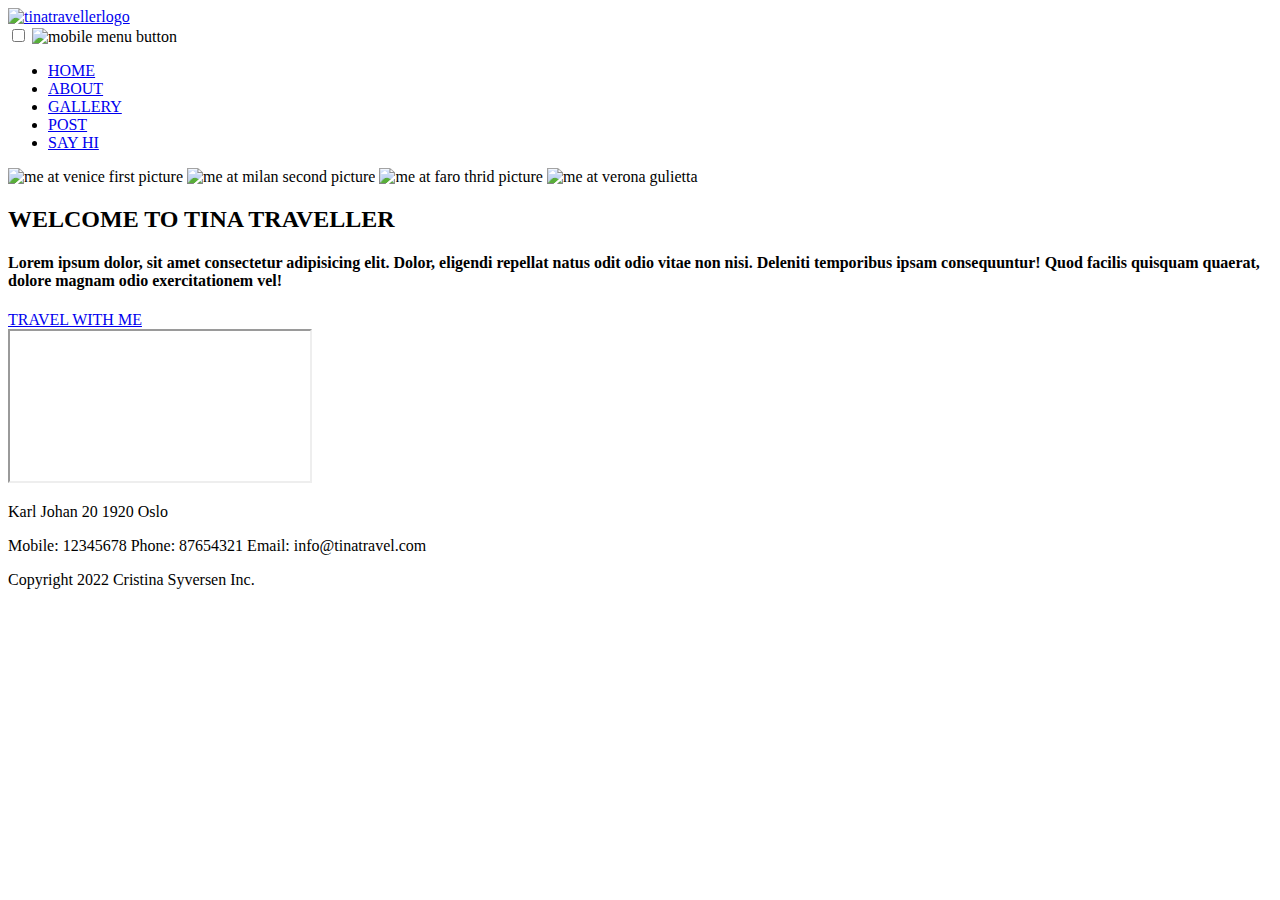
==== index.html @ cdd160ac "some changes" ====
<!DOCTYPE html>
<html lang="en">
  <head>
    <meta charset="UTF-8" />
    <meta http-equiv="X-UA-Compatible" content="IE=edge" />
    <meta name="viewport" content="width=device-width, initial-scale=1.0" />
    <meta name="description" content="travelblog - tinatravel" />
    <link rel="preconnect" href="https://fonts.googleapis.com" />
    <link rel="preconnect" href="https://fonts.gstatic.com" crossorigin />
    <link
      href="https://fonts.googleapis.com/css2?family=Great+Vibes&family=Merienda+One&family=Roboto+Mono&family=Roboto+Serif:opsz@8..144&display=swap"
      rel="stylesheet"
      href="https://cdnjs.cloudflare.com/ajax/libs/font-awesome/4.7.0/css/font-awesome.min.css"
    />
    <link rel="stylesheet" href="css/style.css" />
    <title>Tina Traveller</title>
  </head>
  <body>
    <header>
      <div>
        <a href="index.html"
          ><img src="images/logo.png" alt="tinatravellerlogo" class="logo"
        /></a>
        <nav>
          <input type="checkbox" id="menu" class="btn-mobile-menu" />
          <label for="menu">
            <img
              src="https://www.nicepng.com/png/full/41-415236_menu-menubuttom-hamburger-menu-icon-white.png"
              alt="mobile menu button"
            />
          </label>

          <ul>
            <li><a href="index.html" class="active">HOME</a></li>
            <li><a href="about.html">ABOUT</a></li>
            <li><a href="gallery.html">GALLERY</a></li>
            <li><a href="post.html">POST</a></li>
            <li><a href="contact.html">SAY HI</a></li>
          </ul>
        </nav>
      </div>
    </header>
    <main>
      <section class="main-cover">
        <div class="cover-pictures">
          <img src="images/veniceme2.png" alt="me at venice first picture" />
          <img src="images/milanome.png" alt="me at milan second picture" />
          <img src="images/farostairs.png" alt="me at faro thrid picture" />
          <img src="images/guliettame.png" alt="me at verona gulietta" />
        </div>
        <h2>WELCOME TO TINA TRAVELLER</h2>
        <h4>
          Lorem ipsum dolor, sit amet consectetur adipisicing elit. Dolor,
          eligendi repellat natus odit odio vitae non nisi. Deleniti temporibus
          ipsam consequuntur! Quod facilis quisquam quaerat, dolore magnam odio
          exercitationem vel!
        </h4>
        <a href="/about.html" class="btn">TRAVEL WITH ME</a>
      </section>

      <section class="carrosel"></section>

      <section class="map">
        <iframe
          src="https://www.google.com/maps/embed?pb=!1m18!1m12!1m3!1d2000.1472049105716!2d10.739079916210471!3d59.913104271120204!2m3!1f0!2f0!3f0!3m2!1i1024!2i768!4f13.1!3m3!1m2!1s0x46416e7d5226496b%3A0x308a314c2d286af9!2sKarl%20Johans%20gate%2C%20Oslo!5e0!3m2!1sno!2sno!4v1643089891161!5m2!1sno!2sno"
          style="border: 5"
          allowfullscreen="0"
          loading="lazy"
        ></iframe>
      </section>
    </main>
    <div class="additional-info">
      <p class="address">Karl Johan 20 1920 Oslo</p>
      <p class="contact">
        Mobile: 12345678 Phone: 87654321 Email: info@tinatravel.com
      </p>
      <p class="social-media">
        <a href="#" class="fa fa-facebook"></a>
        <a href="#" class="fa fa-vsco"></a>
        <a href="#" class="fa fa-instagram"></a>
        <a href="#" class="fa fa-twitter"></a>
      </p>
    </div>
    <footer>
      <span>Copyright 2022 Cristina Syversen Inc.</span>
    </footer>
  </body>
</html>
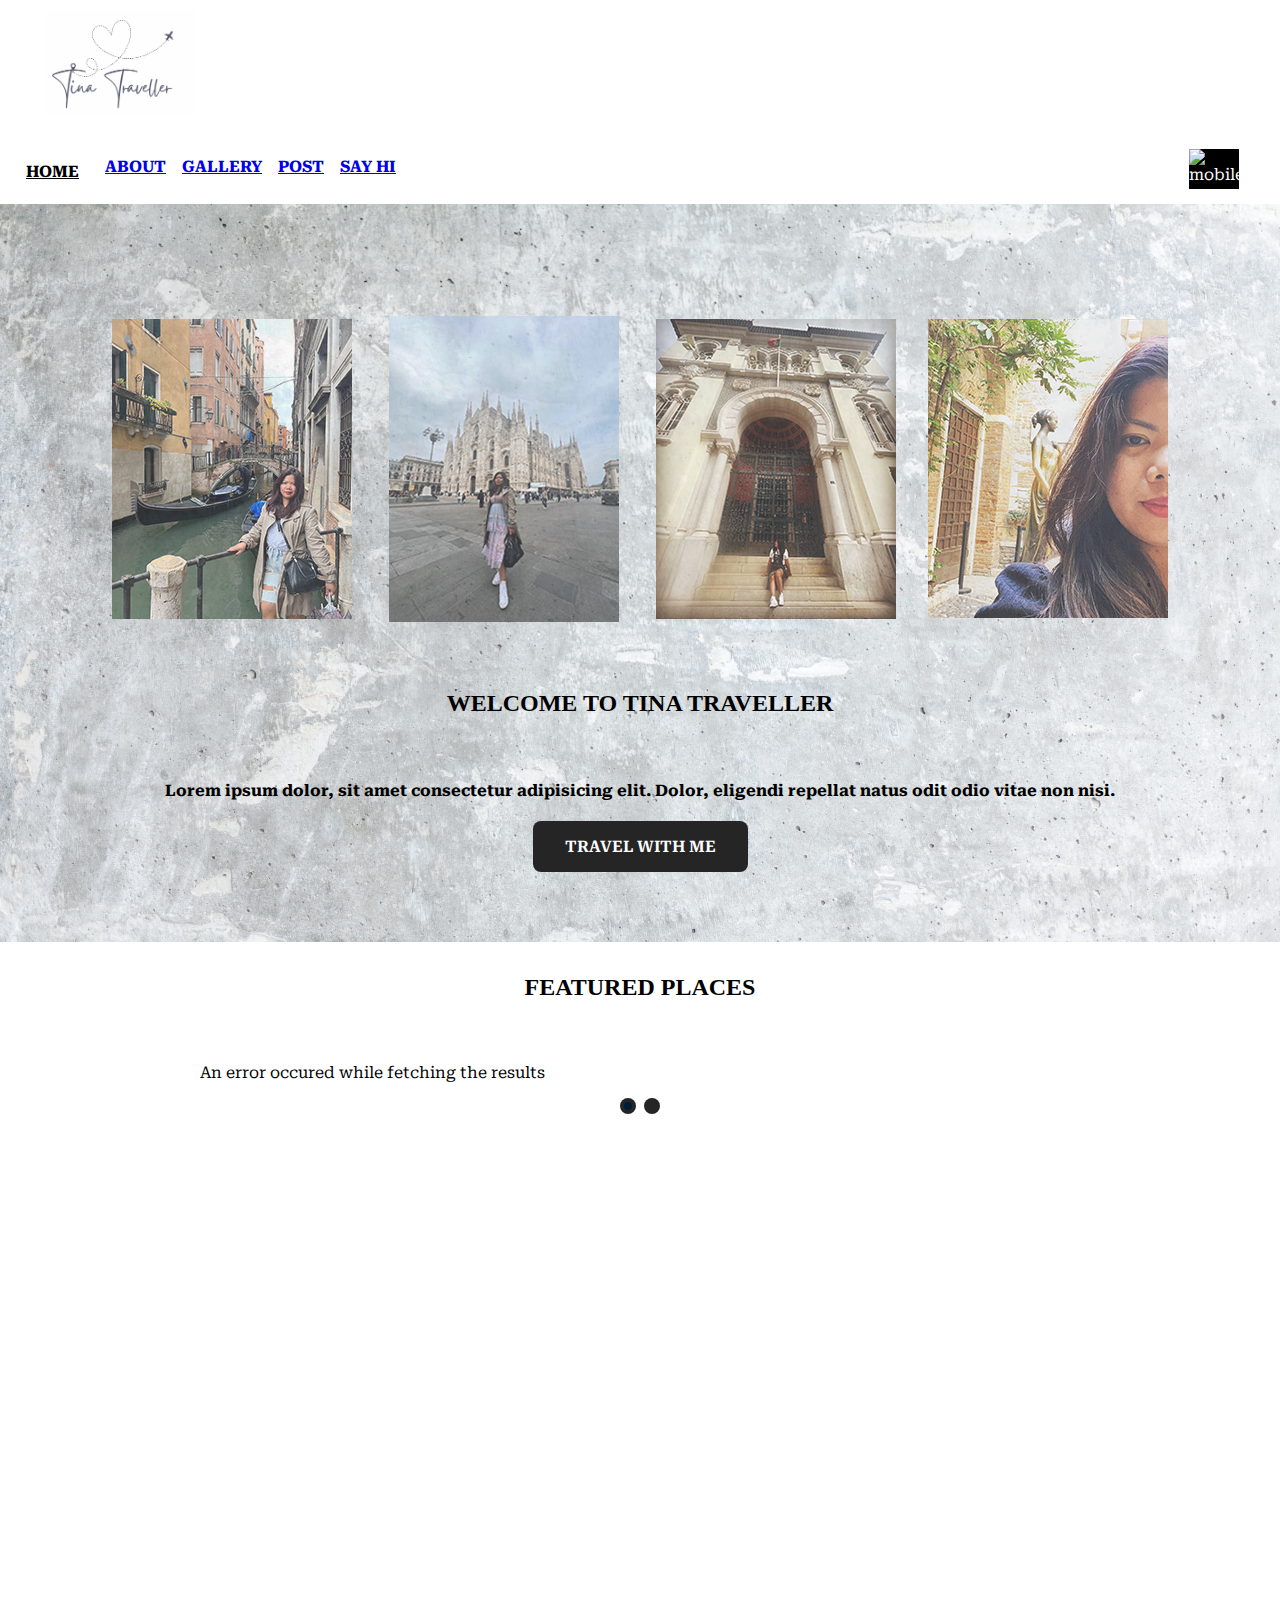
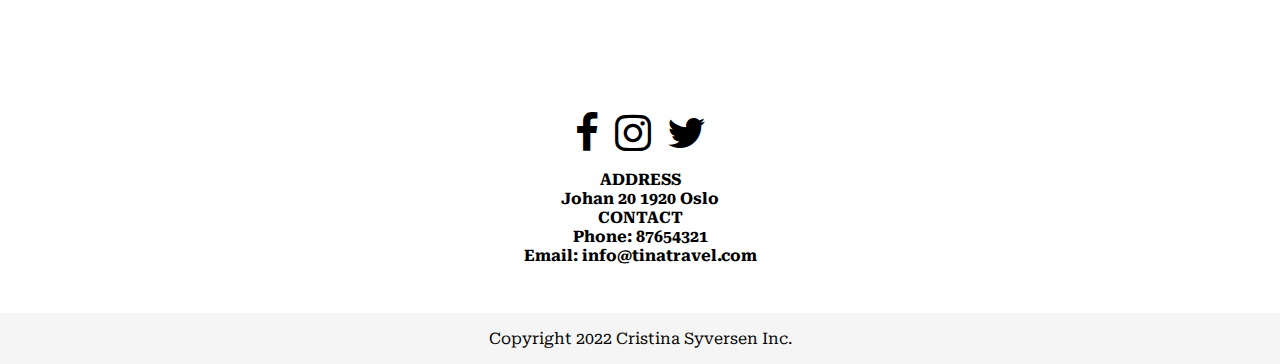
==== commit 367a6b40: "change phone" ====
--- a/index.html
+++ b/index.html
@@ -1,88 +1,126 @@
 <!DOCTYPE html>
 <html lang="en">
-  <head>
-    <meta charset="UTF-8" />
-    <meta http-equiv="X-UA-Compatible" content="IE=edge" />
-    <meta name="viewport" content="width=device-width, initial-scale=1.0" />
-    <meta name="description" content="travelblog - tinatravel" />
-    <link rel="preconnect" href="https://fonts.googleapis.com" />
-    <link rel="preconnect" href="https://fonts.gstatic.com" crossorigin />
-    <link
-      href="https://fonts.googleapis.com/css2?family=Great+Vibes&family=Merienda+One&family=Roboto+Mono&family=Roboto+Serif:opsz@8..144&display=swap"
-      rel="stylesheet"
-      href="https://cdnjs.cloudflare.com/ajax/libs/font-awesome/4.7.0/css/font-awesome.min.css"
-    />
-    <link rel="stylesheet" href="css/style.css" />
-    <title>Tina Traveller</title>
-  </head>
-  <body>
-    <header>
-      <div>
-        <a href="index.html"
-          ><img src="images/logo.png" alt="tinatravellerlogo" class="logo"
-        /></a>
-        <nav>
-          <input type="checkbox" id="menu" class="btn-mobile-menu" />
-          <label for="menu">
-            <img
-              src="https://www.nicepng.com/png/full/41-415236_menu-menubuttom-hamburger-menu-icon-white.png"
-              alt="mobile menu button"
-            />
-          </label>
+    <head>
+        <meta charset="UTF-8" />
+        <meta http-equiv="X-UA-Compatible" content="IE=edge" />
+        <meta name="viewport" content="width=device-width, initial-scale=1.0" />
+        <meta name="description" content="travelblog - tinatravel" />
+        <link rel="preconnect" href="https://fonts.googleapis.com" />
+        <link rel="preconnect" href="https://fonts.gstatic.com" crossorigin />
+        <link
+            href="https://fonts.googleapis.com/css2?family=Great+Vibes&family=Merienda+One&family=Roboto+Mono&family=Roboto+Serif:opsz@8..144&display=swap"
+            rel="stylesheet"
+        />
+        <link
+            rel="stylesheet"
+            href="https://cdnjs.cloudflare.com/ajax/libs/font-awesome/4.7.0/css/font-awesome.min.css"
+        />
+        <link rel="stylesheet" href="css/style.css" />
+        <title>Tina Traveller| Homepage Featured Article</title>
+    </head>
+    <body>
+        <header>
+            <div>
+                <a href="index.html"
+                    ><img
+                        src="images/logo.png"
+                        alt="tinatravellerlogo"
+                        class="logo"
+                /></a>
+                <nav>
+                    <input type="checkbox" id="menu" class="btn-mobile-menu" />
+                    <label for="menu">
+                        <img
+                            src="https://www.nicepng.com/png/full/41-415236_menu-menubuttom-hamburger-menu-icon-white.png"
+                            alt="mobile menu button"
+                        />
+                    </label>
 
-          <ul>
-            <li><a href="index.html" class="active">HOME</a></li>
-            <li><a href="about.html">ABOUT</a></li>
-            <li><a href="gallery.html">GALLERY</a></li>
-            <li><a href="post.html">POST</a></li>
-            <li><a href="contact.html">SAY HI</a></li>
-          </ul>
-        </nav>
-      </div>
-    </header>
-    <main>
-      <section class="main-cover">
-        <div class="cover-pictures">
-          <img src="images/veniceme2.png" alt="me at venice first picture" />
-          <img src="images/milanome.png" alt="me at milan second picture" />
-          <img src="images/farostairs.png" alt="me at faro thrid picture" />
-          <img src="images/guliettame.png" alt="me at verona gulietta" />
+                    <ul>
+                        <li><a href="index.html" class="active">HOME</a></li>
+                        <li><a href="about.html">ABOUT</a></li>
+                        <li><a href="gallery.html">GALLERY</a></li>
+                        <li><a href="post.html">POST</a></li>
+                        <li><a href="contact.html">SAY HI</a></li>
+                    </ul>
+                </nav>
+            </div>
+        </header>
+        <main>
+            <section class="main-cover">
+                <div class="cover-pictures">
+                    <div class="cover-picture">
+                        <img
+                            src="images/veniceme2.png"
+                            alt="me at venice first picture"
+                        />
+                    </div>
+                    <div class="cover-picture">
+                        <img
+                            src="images/milanome.png"
+                            alt="me at milan second picture"
+                        />
+                    </div>
+                    <div class="cover-picture">
+                        <img
+                            src="images/farostairs.png"
+                            alt="me at faro thrid picture"
+                        />
+                    </div>
+                    <div class="cover-picture">
+                        <img
+                            src="images/guliettame.png"
+                            alt="me at verona gulietta"
+                        />
+                    </div>
+                </div>
+                <h2>WELCOME TO TINA TRAVELLER</h2>
+                <h4>
+                    Lorem ipsum dolor, sit amet consectetur adipisicing elit.
+                    Dolor, eligendi repellat natus odit odio vitae non nisi.
+                </h4>
+                <a href="/about.html" class="btn">TRAVEL WITH ME</a>
+            </section>
+            <h2>FEATURED PLACES</h2>
+            <section class="carroussel-section">
+                <div class="carroussel">
+                    <div class="carroussel-inner"></div>
+                </div>
+                <div class="map">
+                    <button class="active first"></button>
+                    <button class="second"></button>
+                </div>
+            </section>
+
+            <section class="map">
+                <iframe
+                    src="https://www.google.com/maps/embed?pb=!1m18!1m12!1m3!1d2000.1472049105716!2d10.739079916210471!3d59.913104271120204!2m3!1f0!2f0!3f0!3m2!1i1024!2i768!4f13.1!3m3!1m2!1s0x46416e7d5226496b%3A0x308a314c2d286af9!2sKarl%20Johans%20gate%2C%20Oslo!5e0!3m2!1sno!2sno!4v1643089891161!5m2!1sno!2sno"
+                    style="border: 5"
+                    allowfullscreen="0"
+                    loading="lazy"
+                ></iframe>
+            </section>
+        </main>
+        <div class="additional-info">
+            <p class="social-media">
+                <a href="#" class="fa fa-facebook"></a>
+                <a href="#" class="fa fa-instagram"></a>
+                <a href="#" class="fa fa-twitter"></a>
+            </p>
+            <ul class="address">
+                ADDRESS
+                <li>Johan 20 1920 Oslo</li>
+            </ul>
+            <ul class="contact">
+                CONTACT
+                <li>Phone: 87654321</li>
+                <li>Email: info@tinatravel.com</li>
+            </ul>
         </div>
-        <h2>WELCOME TO TINA TRAVELLER</h2>
-        <h4>
-          Lorem ipsum dolor, sit amet consectetur adipisicing elit. Dolor,
-          eligendi repellat natus odit odio vitae non nisi. Deleniti temporibus
-          ipsam consequuntur! Quod facilis quisquam quaerat, dolore magnam odio
-          exercitationem vel!
-        </h4>
-        <a href="/about.html" class="btn">TRAVEL WITH ME</a>
-      </section>
-
-      <section class="carrosel"></section>
-
-      <section class="map">
-        <iframe
-          src="https://www.google.com/maps/embed?pb=!1m18!1m12!1m3!1d2000.1472049105716!2d10.739079916210471!3d59.913104271120204!2m3!1f0!2f0!3f0!3m2!1i1024!2i768!4f13.1!3m3!1m2!1s0x46416e7d5226496b%3A0x308a314c2d286af9!2sKarl%20Johans%20gate%2C%20Oslo!5e0!3m2!1sno!2sno!4v1643089891161!5m2!1sno!2sno"
-          style="border: 5"
-          allowfullscreen="0"
-          loading="lazy"
-        ></iframe>
-      </section>
-    </main>
-    <div class="additional-info">
-      <p class="address">Karl Johan 20 1920 Oslo</p>
-      <p class="contact">
-        Mobile: 12345678 Phone: 87654321 Email: info@tinatravel.com
-      </p>
-      <p class="social-media">
-        <a href="#" class="fa fa-facebook"></a>
-        <a href="#" class="fa fa-vsco"></a>
-        <a href="#" class="fa fa-instagram"></a>
-        <a href="#" class="fa fa-twitter"></a>
-      </p>
-    </div>
-    <footer>
-      <span>Copyright 2022 Cristina Syversen Inc.</span>
-    </footer>
-  </body>
+        <footer>
+            <span>Copyright 2022 Cristina Syversen Inc.</span>
+        </footer>
+    </body>
+    <script src="js/component/errormessage.js"></script>
+    <script src="js/carroussel.js"></script>
 </html>
--- a/css/style.css
+++ b/css/style.css
@@ -0,0 +1,503 @@
+* {
+  margin: 0;
+}
+
+.logo {
+  max-width: 150px;
+  margin: 10px 0 10px 30px;
+}
+
+h1,
+h2 {
+  font-family: "Merienda One", cursive;
+}
+
+h3,
+h4,
+body {
+  font-family: "Roboto Serif", serif;
+}
+
+/* Hidethe links inside the navigation menu (except for logo/home) */
+header nav .btn-mobile-menu {
+  display: none;
+}
+
+header nav label {
+  display: flex;
+  align-items: center;
+  justify-content: center;
+  position: absolute;
+  height: 51px;
+  width: 51px;
+  top: 0;
+  right: 0;
+  padding: 15px;
+  transition: transform 0.8s ease;
+  margin: 0 10px;
+}
+
+header nav label img {
+  height: 40px;
+  width: 50px;
+  color: white;
+  background-color: black;
+}
+
+header nav .btn-mobile-menu:checked~ul {
+  display: flex;
+  flex-direction: column;
+  width: 100vw;
+  align-items: center;
+}
+
+header nav .btn-mobile-menu:checked~label {
+  transform: rotateZ(180deg);
+}
+
+header nav ul {
+  display: none;
+}
+
+li {
+  text-decoration: none;
+}
+
+ul {
+  font-weight: bold;
+  text-align: center;
+  list-style: none;
+  padding: 0;
+}
+
+header nav ul {
+  flex-direction: row;
+  justify-content: left;
+  list-style: none;
+  font-weight: bold;
+  max-width: 100%;
+}
+
+nav ul li a {
+  display: block;
+  width: 100%;
+  box-sizing: border-box;
+}
+
+nav ul li a.active {
+  color: black;
+  background-color: rgb(218, 218, 218);
+  padding: 5px 10px;
+  border-radius: 5px;
+}
+
+nav ul li a:hover {
+  color: black;
+  background-color: rgb(218, 218, 218);
+  padding: 5px 10px;
+  border-radius: 5px;
+}
+
+/* HOME */
+
+.main-cover {
+  background-image: url(/images/background.jpg);
+  background-size: cover;
+  justify-content: center;
+  max-width: 100%;
+  text-align: center;
+  font-weight: bold;
+  font-style: normal;
+  font-family: "Roboto Serif", serif;
+  padding: 5em;
+}
+
+section.map {
+  display: flex;
+  flex-direction: column;
+}
+
+section.map iframe {
+  height: 500px;
+  filter: hue-rotate(211deg) grayscale(0.8);
+  border: 0;
+}
+
+.iframe {
+  display: flex;
+  align-items: center;
+  max-width: 100%;
+  color: lightgray;
+}
+
+.cover-pictures {
+  display: flex;
+  flex-direction: row;
+  flex-wrap: wrap;
+  gap: 2rem;
+  justify-content: space-evenly;
+  align-items: center;
+  opacity: 75%;
+  margin: 2rem;
+}
+
+h2 {
+  display: flex;
+  align-items: center;
+  justify-content: center;
+  padding: 2rem;
+
+}
+
+h4 {
+  margin: 2rem;
+}
+
+button,
+.btn {
+  padding: 1rem 2rem;
+  background-color: #252525;
+  color: white;
+  transition: 0.2s ease;
+  text-align: center;
+  text-decoration: none;
+  font-weight: 600;
+  line-height: 30px;
+  height: 60px;
+  border: 2rem;
+  border-radius: 0.5rem;
+  margin-top: 3rem;
+}
+
+button:hover,
+.btn:hover {
+  background: white;
+  color: #252525;
+}
+
+.cover-picture {
+  flex: 1 0 calc(50% - 2em);
+}
+
+/* FOOTER */
+
+footer {
+  display: flex;
+  flex-direction: column;
+  background-color: #f5f5f5;
+  align-items: center;
+  padding: 1rem;
+  margin-top: 3rem;
+  color: black;
+}
+
+.additional-info .social-media {
+  display: flex;
+  flex-direction: column;
+  align-items: center;
+  margin-top: 3rem;
+  gap: 0.5rem;
+}
+
+.additional-info .social-media .fa {
+  color: black;
+  font-size: 42px;
+  text-decoration: none;
+}
+
+.address .contact {
+  padding: 2rem;
+}
+
+.d-none {
+  display: none;
+}
+
+.d-block {
+  display: block;
+}
+
+.getintouch {
+  background-image: url(/images/logo.png);
+  backdrop-filter: opacity(0.5);
+  background-size: cover;
+  max-width: 100%;
+  margin: 5rem 0;
+  padding: 0 50px;
+}
+
+
+.message-box form {
+  display: flex;
+  flex-direction: column;
+}
+
+.message-box form small.error {
+  color: red;
+  display: block;
+  margin-bottom: 1rem;
+}
+
+.contact-success {
+  background-color: lightgreen;
+  border: 1px solid green;
+  padding: 1rem;
+}
+
+.contact-success h3,
+.contact-success p {
+  color: green;
+  margin-bottom: 0.5rem;
+}
+
+input,
+select,
+textarea {
+  padding: 0.3rem;
+  margin: 0 0 0.5rem 0;
+  font-family: "Roboto", sans-serif;
+  font-size: 16px;
+  border: 3px solid rgba(0, 0, 0, 0.5);
+  border-radius: 5px;
+  color: black;
+  width: 100%;
+  box-sizing: border-box;
+  background-color: rgba(255, 255, 255, 0.5);
+}
+
+section.about-me {
+  flex-direction: column;
+  align-items: center;
+  margin: 3rem;
+}
+
+.about-me p {
+  text-align: center;
+  padding: 2rem;
+}
+
+.about-me img {
+  align-items: center;
+  max-width: 100%;
+}
+
+.topic-post>.blog-post-in-list:nth-child(even) {
+  background: #eeeeee;
+}
+
+.topic-post>.blog-post-in-list {
+  padding: 50px 0;
+}
+
+.topic-post>.blog-post-in-list>.container {
+  max-width: 100%;
+  padding: 0 50px;
+  display: flex;
+  flex-direction: column;
+  gap: 30px;
+}
+
+.topic-post>.blog-post-in-list>.container>.post-image {
+  flex: 0 0 100%;
+}
+
+.topic-post>.blog-post-in-list img {
+  margin: auto;
+  width: 300px;
+  max-width: 100%;
+  height: 350px;
+  display: block;
+  object-fit: cover;
+}
+
+.topic-post>.blog-post-in-list>.container>.post-content {
+  display: flex;
+  flex-direction: column;
+  gap: 1rem;
+}
+
+.topic-post>.blog-post>img {
+  float: none;
+  width: 18em;
+}
+
+.topic-post>.blog-post>img {
+  float: none;
+  width: 18em;
+}
+
+/* TABLET */
+@media screen and (min-width: 768px) {
+  .topic-post>.blog-post-in-list>.container {
+    max-width: 1200px;
+    flex-direction: row;
+  }
+
+  .topic-post>.blog-post-in-list>.container>.post-image {
+    flex: 0 0 300px;
+  }
+
+  .topic-post>.blog-post-in-list>.container>img {
+    margin: 0;
+  }
+}
+
+/*PC*/
+
+@media screen and (min-width: 1200px) {
+  .cover-picture {
+    flex: 1 0 calc(25% - 2em);
+  }
+
+  ul {
+    align-items: center;
+  }
+
+  header {
+    margin: auto;
+    padding: 0 1rem;
+  }
+
+  header .brand {
+    flex: 1 1 auto;
+  }
+
+  header label {
+    display: none;
+  }
+
+  header nav {
+    flex: 1 0 auto;
+    display: flex;
+    position: relative;
+    align-items: center;
+  }
+
+  header nav ul {
+    display: flex;
+    flex-direction: row;
+    gap: 1rem;
+  }
+
+  header nav ul li a {
+    padding: 0;
+    display: block;
+    height: 75px;
+    line-height: 75px;
+  }
+
+  header nav ul li a.active,
+  header nav ul li a:hover {
+    color: black;
+    background-color: transparent;
+    border-radius: 0;
+    border-bottom: 5px solid white;
+  }
+
+  .additional-info .social-media {
+    flex-direction: row;
+    justify-content: center;
+    gap: 1rem;
+    margin-bottom: 1rem;
+  }
+}
+
+.carroussel-section {
+  align-items: center;
+  display: flex;
+  flex-direction: column;
+  height: 100%;
+  justify-content: center;
+  padding: 30px 0;
+}
+
+.carroussel {
+  display: flex;
+  grid-gap: 1em;
+  overflow: hidden;
+  width: 55em;
+}
+
+.carroussel>.carroussel-inner {
+  display: flex;
+  grid-gap: 1em;
+  transition: all 1s ease-in-out;
+}
+
+.carroussel>.carroussel-inner>.blog-post {
+  position: relative;
+}
+
+.carroussel>.carroussel-inner>.blog-post>a>img {
+  border-top-right-radius: inherit;
+  border-top-left-radius: inherit;
+  display: block;
+  width: calc(55em / 5 - 0.8em);
+  height: 100%;
+  object-fit: cover;
+}
+
+.carroussel>.carroussel-inner>.blog-post>a>.content {
+  background: #ffffff94;
+  border-bottom-left-radius: inherit;
+  border-bottom-right-radius: inherit;
+  padding: 1em;
+  text-align: center;
+  position: absolute;
+  bottom: 0;
+  left: 0;
+  right: 0;
+  backdrop-filter: blur(20px);
+}
+
+.carroussel>.carroussel-inner>.blog-post h2 {
+  font-size: 16px;
+  color: black;
+  margin: 0;
+}
+
+.carroussel>.carroussel-inner>.blog-post>a>.content>h1,
+.carroussel>.carroussel-inner>.blog-post>a>.content>h3 {
+  margin: 0.35em 0;
+}
+
+.carroussel>.carroussel-inner>.blog-post>a>.content>h1 {
+  color: #fff;
+  font-size: 1.25rem;
+  line-height: 1;
+}
+
+.carroussel>.carroussel-inner>.blog-post>a>.content>h3 {
+  color: #ccc;
+  font-size: 0.9rem;
+  font-weight: 300;
+}
+
+.map {
+  margin-top: 1em;
+}
+
+.map>button {
+  all: unset;
+  background: #252525;
+  ;
+  cursor: pointer;
+  margin: 0 0.125em;
+  position: relative;
+  user-select: none;
+  border-radius: 100%;
+  height: 1em;
+  width: 1em;
+}
+
+.map>button.active:after {
+  background: #001d38;
+  content: "";
+  left: 50%;
+  position: absolute;
+  transform: translate(-50%, -50%);
+  top: 50%;
+  border-radius: 100%;
+  height: 0.5em;
+  width: 0.5em;
+}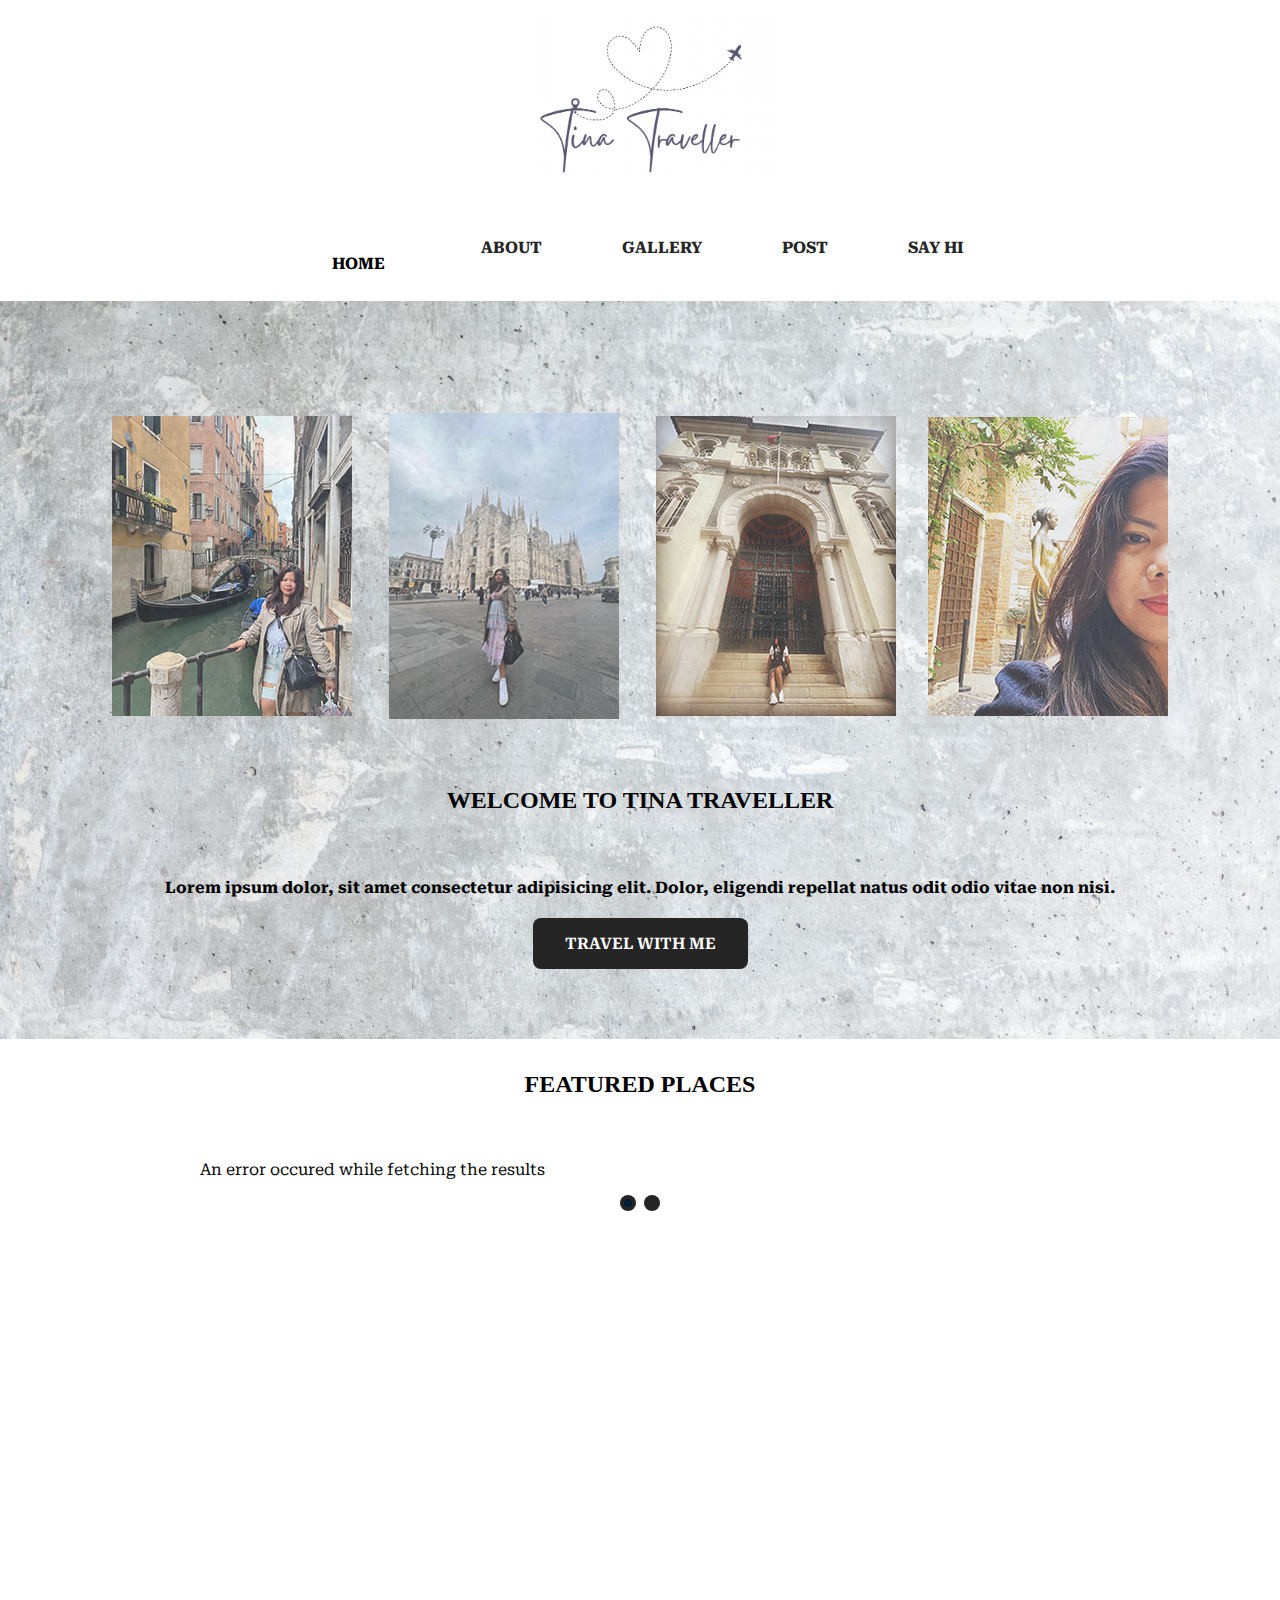
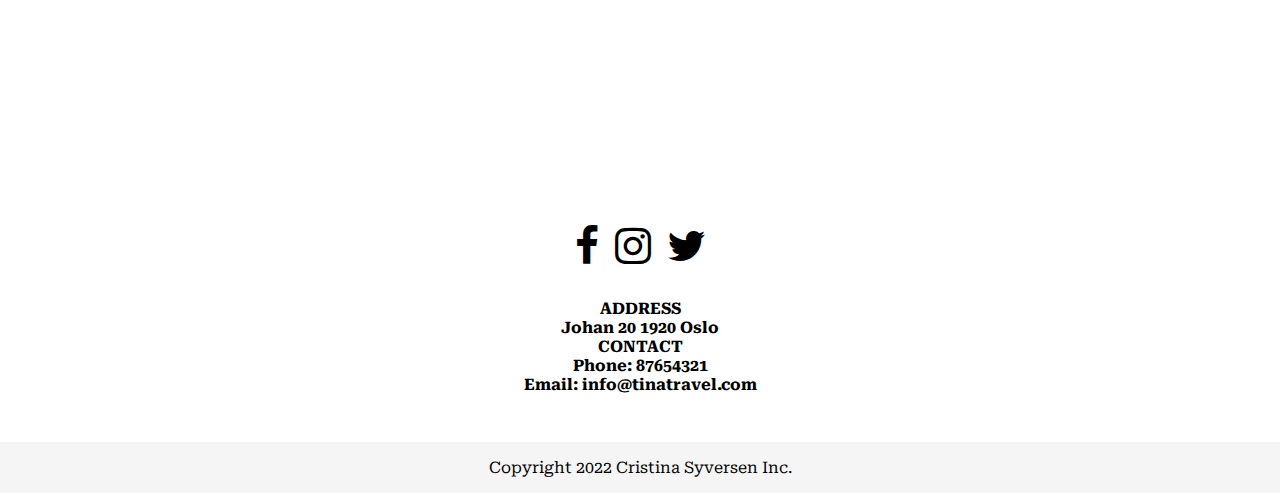
==== commit a5a09c08: "push" ====
--- a/index.html
+++ b/index.html
@@ -1,126 +1,128 @@
 <!DOCTYPE html>
 <html lang="en">
-    <head>
-        <meta charset="UTF-8" />
-        <meta http-equiv="X-UA-Compatible" content="IE=edge" />
-        <meta name="viewport" content="width=device-width, initial-scale=1.0" />
-        <meta name="description" content="travelblog - tinatravel" />
-        <link rel="preconnect" href="https://fonts.googleapis.com" />
-        <link rel="preconnect" href="https://fonts.gstatic.com" crossorigin />
-        <link
-            href="https://fonts.googleapis.com/css2?family=Great+Vibes&family=Merienda+One&family=Roboto+Mono&family=Roboto+Serif:opsz@8..144&display=swap"
-            rel="stylesheet"
-        />
-        <link
-            rel="stylesheet"
-            href="https://cdnjs.cloudflare.com/ajax/libs/font-awesome/4.7.0/css/font-awesome.min.css"
-        />
-        <link rel="stylesheet" href="css/style.css" />
-        <title>Tina Traveller| Homepage Featured Article</title>
-    </head>
-    <body>
-        <header>
-            <div>
-                <a href="index.html"
-                    ><img
-                        src="images/logo.png"
-                        alt="tinatravellerlogo"
-                        class="logo"
-                /></a>
-                <nav>
-                    <input type="checkbox" id="menu" class="btn-mobile-menu" />
-                    <label for="menu">
-                        <img
-                            src="https://www.nicepng.com/png/full/41-415236_menu-menubuttom-hamburger-menu-icon-white.png"
-                            alt="mobile menu button"
-                        />
-                    </label>
+  <head>
+    <meta charset="UTF-8" />
+    <meta http-equiv="X-UA-Compatible" content="IE=edge" />
+    <meta name="viewport" content="width=device-width, initial-scale=1.0" />
+    <meta name="description" content="travelblog - tinatravel" />
+    <link rel="preconnect" href="https://fonts.googleapis.com" />
+    <link rel="preconnect" href="https://fonts.gstatic.com" crossorigin />
+    <link
+      href="https://fonts.googleapis.com/css2?family=Great+Vibes&family=Merienda+One&family=Roboto+Mono&family=Roboto+Serif:opsz@8..144&display=swap"
+      rel="stylesheet"
+    />
+    <!-- Hotjar Tracking Code for my site -->
+    <script>
+      (function (h, o, t, j, a, r) {
+        h.hj =
+          h.hj ||
+          function () {
+            (h.hj.q = h.hj.q || []).push(arguments);
+          };
+        h._hjSettings = { hjid: 2970120, hjsv: 6 };
+        a = o.getElementsByTagName("head")[0];
+        r = o.createElement("script");
+        r.async = 1;
+        r.src = t + h._hjSettings.hjid + j + h._hjSettings.hjsv;
+        a.appendChild(r);
+      })(window, document, "https://static.hotjar.com/c/hotjar-", ".js?sv=");
+    </script>
 
-                    <ul>
-                        <li><a href="index.html" class="active">HOME</a></li>
-                        <li><a href="about.html">ABOUT</a></li>
-                        <li><a href="gallery.html">GALLERY</a></li>
-                        <li><a href="post.html">POST</a></li>
-                        <li><a href="contact.html">SAY HI</a></li>
-                    </ul>
-                </nav>
-            </div>
-        </header>
-        <main>
-            <section class="main-cover">
-                <div class="cover-pictures">
-                    <div class="cover-picture">
-                        <img
-                            src="images/veniceme2.png"
-                            alt="me at venice first picture"
-                        />
-                    </div>
-                    <div class="cover-picture">
-                        <img
-                            src="images/milanome.png"
-                            alt="me at milan second picture"
-                        />
-                    </div>
-                    <div class="cover-picture">
-                        <img
-                            src="images/farostairs.png"
-                            alt="me at faro thrid picture"
-                        />
-                    </div>
-                    <div class="cover-picture">
-                        <img
-                            src="images/guliettame.png"
-                            alt="me at verona gulietta"
-                        />
-                    </div>
-                </div>
-                <h2>WELCOME TO TINA TRAVELLER</h2>
-                <h4>
-                    Lorem ipsum dolor, sit amet consectetur adipisicing elit.
-                    Dolor, eligendi repellat natus odit odio vitae non nisi.
-                </h4>
-                <a href="/about.html" class="btn">TRAVEL WITH ME</a>
-            </section>
-            <h2>FEATURED PLACES</h2>
-            <section class="carroussel-section">
-                <div class="carroussel">
-                    <div class="carroussel-inner"></div>
-                </div>
-                <div class="map">
-                    <button class="active first"></button>
-                    <button class="second"></button>
-                </div>
-            </section>
+    <link
+      rel="stylesheet"
+      href="https://cdnjs.cloudflare.com/ajax/libs/font-awesome/4.7.0/css/font-awesome.min.css"
+    />
+    <link rel="stylesheet" href="css/style.css" />
+    <title>Tina Traveller| Homepage Featured Article</title>
+  </head>
+  <body>
+    <header>
+      <div class="mainhead">
+        <a href="index.html"
+          ><img src="images/logo.png" alt="tinatravellerlogo" class="logo"
+        /></a>
+        <nav>
+          <input type="checkbox" id="menu" class="btn-mobile-menu" />
+          <label for="menu">
+            <img
+              src="https://www.nicepng.com/png/full/41-415236_menu-menubuttom-hamburger-menu-icon-white.png"
+              alt="mobile menu button"
+            />
+          </label>
 
-            <section class="map">
-                <iframe
-                    src="https://www.google.com/maps/embed?pb=!1m18!1m12!1m3!1d2000.1472049105716!2d10.739079916210471!3d59.913104271120204!2m3!1f0!2f0!3f0!3m2!1i1024!2i768!4f13.1!3m3!1m2!1s0x46416e7d5226496b%3A0x308a314c2d286af9!2sKarl%20Johans%20gate%2C%20Oslo!5e0!3m2!1sno!2sno!4v1643089891161!5m2!1sno!2sno"
-                    style="border: 5"
-                    allowfullscreen="0"
-                    loading="lazy"
-                ></iframe>
-            </section>
-        </main>
-        <div class="additional-info">
-            <p class="social-media">
-                <a href="#" class="fa fa-facebook"></a>
-                <a href="#" class="fa fa-instagram"></a>
-                <a href="#" class="fa fa-twitter"></a>
-            </p>
-            <ul class="address">
-                ADDRESS
-                <li>Johan 20 1920 Oslo</li>
-            </ul>
-            <ul class="contact">
-                CONTACT
-                <li>Phone: 87654321</li>
-                <li>Email: info@tinatravel.com</li>
-            </ul>
+          <ul>
+            <li><a href="index.html" class="active">HOME</a></li>
+            <li><a href="about.html">ABOUT</a></li>
+            <li><a href="gallery.html">GALLERY</a></li>
+            <li><a href="post.html">POST</a></li>
+            <li><a href="contact.html">SAY HI</a></li>
+          </ul>
+        </nav>
+      </div>
+    </header>
+    <main>
+      <section class="main-cover">
+        <div class="cover-pictures">
+          <div class="cover-picture">
+            <img src="images/veniceme2.png" alt="me at venice first picture" />
+          </div>
+          <div class="cover-picture">
+            <img src="images/milanome.png" alt="me at milan second picture" />
+          </div>
+          <div class="cover-picture">
+            <img src="images/farostairs.png" alt="me at faro thrid picture" />
+          </div>
+          <div class="cover-picture">
+            <img src="images/guliettame.png" alt="me at verona gulietta" />
+          </div>
         </div>
-        <footer>
-            <span>Copyright 2022 Cristina Syversen Inc.</span>
-        </footer>
-    </body>
-    <script src="js/component/errormessage.js"></script>
-    <script src="js/carroussel.js"></script>
+        <h2>WELCOME TO TINA TRAVELLER</h2>
+        <h4>
+          Lorem ipsum dolor, sit amet consectetur adipisicing elit. Dolor,
+          eligendi repellat natus odit odio vitae non nisi.
+        </h4>
+        <a href="/about.html" class="btn">TRAVEL WITH ME</a>
+      </section>
+      <h2 class="fea-tag">FEATURED PLACES</h2>
+      <section class="carroussel-section">
+        <div class="carroussel">
+          <div class="carroussel-inner"></div>
+        </div>
+        <div class="map">
+          <button class="active first"></button>
+          <button class="second"></button>
+        </div>
+      </section>
+
+      <section class="map">
+        <iframe
+          src="https://www.google.com/maps/embed?pb=!1m18!1m12!1m3!1d2000.1472049105716!2d10.739079916210471!3d59.913104271120204!2m3!1f0!2f0!3f0!3m2!1i1024!2i768!4f13.1!3m3!1m2!1s0x46416e7d5226496b%3A0x308a314c2d286af9!2sKarl%20Johans%20gate%2C%20Oslo!5e0!3m2!1sno!2sno!4v1643089891161!5m2!1sno!2sno"
+          style="border: 5"
+          allowfullscreen="0"
+          loading="lazy"
+        ></iframe>
+      </section>
+    </main>
+    <div class="additional-info">
+      <p class="social-media">
+        <a href="#" class="fa fa-facebook"></a>
+        <a href="#" class="fa fa-instagram"></a>
+        <a href="#" class="fa fa-twitter"></a>
+      </p>
+      <ul class="address">
+        ADDRESS
+        <li>Johan 20 1920 Oslo</li>
+      </ul>
+      <ul class="contact">
+        CONTACT
+        <li>Phone: 87654321</li>
+        <li>Email: info@tinatravel.com</li>
+      </ul>
+    </div>
+    <footer>
+      <span>Copyright 2022 Cristina Syversen Inc.</span>
+    </footer>
+  </body>
+  <script src="js/errormessage.js"></script>
+  <script src="js/carroussel.js"></script>
 </html>
--- a/css/style.css
+++ b/css/style.css
@@ -44,14 +44,14 @@
   background-color: black;
 }
 
-header nav .btn-mobile-menu:checked~ul {
+header nav .btn-mobile-menu:checked ~ ul {
   display: flex;
   flex-direction: column;
   width: 100vw;
   align-items: center;
 }
 
-header nav .btn-mobile-menu:checked~label {
+header nav .btn-mobile-menu:checked ~ label {
   transform: rotateZ(180deg);
 }
 
@@ -59,8 +59,9 @@
   display: none;
 }
 
-li {
+header li a {
   text-decoration: none;
+  color: #252525;
 }
 
 ul {
@@ -87,15 +88,16 @@
 nav ul li a.active {
   color: black;
   background-color: rgb(218, 218, 218);
-  padding: 5px 10px;
+  padding: 1rem;
   border-radius: 5px;
 }
 
-nav ul li a:hover {
+header nav ul li a.active,
+header nav ul li a:hover {
   color: black;
-  background-color: rgb(218, 218, 218);
-  padding: 5px 10px;
-  border-radius: 5px;
+  background-color: transparent;
+  border-radius: 0;
+  border-bottom: 5px solid white;
 }
 
 /* HOME */
@@ -130,6 +132,29 @@
   color: lightgray;
 }
 
+dialog {
+  margin: auto;
+  max-width: 70%;
+  width: 600px;
+}
+
+dialog::backdrop {
+  background-color: rgba(0, 0, 0, 0.5);
+}
+
+dialog #dialog-actions {
+  display: flex;
+  justify-content: center;
+}
+
+dialog button {
+  margin-top: 1rem;
+}
+
+#dialog-image {
+  width: 100%;
+}
+
 .cover-pictures {
   display: flex;
   flex-direction: row;
@@ -146,7 +171,6 @@
   align-items: center;
   justify-content: center;
   padding: 2rem;
-
 }
 
 h4 {
@@ -175,6 +199,12 @@
   color: #252525;
 }
 
+button[disabled] {
+  opacity: 0.3;
+  background-color: #252525 !important;
+  color: white !important;
+}
+
 .cover-picture {
   flex: 1 0 calc(50% - 2em);
 }
@@ -193,10 +223,11 @@
 
 .additional-info .social-media {
   display: flex;
-  flex-direction: column;
-  align-items: center;
+  flex-direction: row;
+  justify-content: center;
   margin-top: 3rem;
-  gap: 0.5rem;
+  gap: 2rem;
+  padding: 1rem;
 }
 
 .additional-info .social-media .fa {
@@ -225,7 +256,6 @@
   margin: 5rem 0;
   padding: 0 50px;
 }
-
 
 .message-box form {
   display: flex;
@@ -281,15 +311,15 @@
   max-width: 100%;
 }
 
-.topic-post>.blog-post-in-list:nth-child(even) {
+.topic-post .blog-post-in-list:nth-child(even) {
   background: #eeeeee;
 }
 
-.topic-post>.blog-post-in-list {
+.topic-post .blog-post-in-list {
   padding: 50px 0;
 }
 
-.topic-post>.blog-post-in-list>.container {
+.topic-post .blog-post-in-list .container {
   max-width: 100%;
   padding: 0 50px;
   display: flex;
@@ -297,11 +327,11 @@
   gap: 30px;
 }
 
-.topic-post>.blog-post-in-list>.container>.post-image {
+.topic-post .blog-post-in-list .container .post-image {
   flex: 0 0 100%;
 }
 
-.topic-post>.blog-post-in-list img {
+.topic-post .blog-post-in-list img {
   margin: auto;
   width: 300px;
   max-width: 100%;
@@ -310,96 +340,26 @@
   object-fit: cover;
 }
 
-.topic-post>.blog-post-in-list>.container>.post-content {
+.topic-post .blog-post-in-list .container .post-content {
   display: flex;
   flex-direction: column;
   gap: 1rem;
 }
 
-.topic-post>.blog-post>img {
+.topic-post .blog-post img {
   float: none;
   width: 18em;
 }
 
-.topic-post>.blog-post>img {
+.topic-post .blog-post img {
   float: none;
   width: 18em;
 }
 
-/* TABLET */
-@media screen and (min-width: 768px) {
-  .topic-post>.blog-post-in-list>.container {
-    max-width: 1200px;
-    flex-direction: row;
-  }
-
-  .topic-post>.blog-post-in-list>.container>.post-image {
-    flex: 0 0 300px;
-  }
-
-  .topic-post>.blog-post-in-list>.container>img {
-    margin: 0;
-  }
-}
-
-/*PC*/
-
-@media screen and (min-width: 1200px) {
-  .cover-picture {
-    flex: 1 0 calc(25% - 2em);
-  }
-
-  ul {
-    align-items: center;
-  }
-
-  header {
-    margin: auto;
-    padding: 0 1rem;
-  }
-
-  header .brand {
-    flex: 1 1 auto;
-  }
-
-  header label {
-    display: none;
-  }
-
-  header nav {
-    flex: 1 0 auto;
-    display: flex;
-    position: relative;
-    align-items: center;
-  }
-
-  header nav ul {
-    display: flex;
-    flex-direction: row;
-    gap: 1rem;
-  }
-
-  header nav ul li a {
-    padding: 0;
-    display: block;
-    height: 75px;
-    line-height: 75px;
-  }
-
-  header nav ul li a.active,
-  header nav ul li a:hover {
-    color: black;
-    background-color: transparent;
-    border-radius: 0;
-    border-bottom: 5px solid white;
-  }
-
-  .additional-info .social-media {
-    flex-direction: row;
-    justify-content: center;
-    gap: 1rem;
-    margin-bottom: 1rem;
-  }
+.about-me {
+  display: flex;
+  flex-direction: column;
+  align-items: center;
 }
 
 .carroussel-section {
@@ -418,17 +378,17 @@
   width: 55em;
 }
 
-.carroussel>.carroussel-inner {
+.carroussel .carroussel-inner {
   display: flex;
   grid-gap: 1em;
   transition: all 1s ease-in-out;
 }
 
-.carroussel>.carroussel-inner>.blog-post {
+.carroussel .carroussel-inner .blog-post {
   position: relative;
 }
 
-.carroussel>.carroussel-inner>.blog-post>a>img {
+.carroussel .carroussel-inner .blog-post a img {
   border-top-right-radius: inherit;
   border-top-left-radius: inherit;
   display: block;
@@ -437,7 +397,7 @@
   object-fit: cover;
 }
 
-.carroussel>.carroussel-inner>.blog-post>a>.content {
+.carroussel .carroussel-inner .blog-post a .content {
   background: #ffffff94;
   border-bottom-left-radius: inherit;
   border-bottom-right-radius: inherit;
@@ -450,54 +410,186 @@
   backdrop-filter: blur(20px);
 }
 
-.carroussel>.carroussel-inner>.blog-post h2 {
+.carroussel .carroussel-inner .blog-post h2 {
   font-size: 16px;
   color: black;
   margin: 0;
 }
 
-.carroussel>.carroussel-inner>.blog-post>a>.content>h1,
-.carroussel>.carroussel-inner>.blog-post>a>.content>h3 {
+.carroussel .carroussel-inner .blog-post a .content h1,
+.carroussel .carroussel-inner .blog-post a .content h3 {
   margin: 0.35em 0;
 }
 
-.carroussel>.carroussel-inner>.blog-post>a>.content>h1 {
+.carroussel .carroussel-inner .blog-post a .content h1 {
   color: #fff;
   font-size: 1.25rem;
   line-height: 1;
 }
 
-.carroussel>.carroussel-inner>.blog-post>a>.content>h3 {
+.carroussel .carroussel-inner .blog-post a .content h3 {
   color: #ccc;
   font-size: 0.9rem;
   font-weight: 300;
 }
 
-.map {
-  margin-top: 1em;
-}
-
-.map>button {
-  all: unset;
-  background: #252525;
-  ;
-  cursor: pointer;
-  margin: 0 0.125em;
-  position: relative;
-  user-select: none;
-  border-radius: 100%;
-  height: 1em;
-  width: 1em;
-}
-
-.map>button.active:after {
-  background: #001d38;
-  content: "";
-  left: 50%;
-  position: absolute;
-  transform: translate(-50%, -50%);
-  top: 50%;
-  border-radius: 100%;
-  height: 0.5em;
-  width: 0.5em;
-}+/* TABLET */
+@media screen and (min-width: 768px) {
+  .topic-post .blog-post-in-list .container {
+    max-width: 1200px;
+    flex-direction: row;
+  }
+
+  .topic-post .blog-post-in-list .container .post-image {
+    flex: 0 0 300px;
+  }
+
+  .topic-post .blog-post-in-list .container img {
+    margin: 0;
+  }
+
+  .topic-onepost {
+    display: flex;
+    flex-direction: column;
+    align-items: center;
+  }
+  .topic-onepost img {
+    display: block;
+    max-width: 50%;
+    margin: auto;
+    padding: 2rem;
+  }
+
+  .topic-onepost p {
+    margin: 0 3rem 0 3rem;
+  }
+
+  .about-me .container-left {
+    display: flex;
+    flex-wrap: wrap;
+    flex: 0 0 300px;
+    align-items: center;
+  }
+
+  .about-me img {
+    max-width: 100%;
+    display: flex;
+    margin: auto;
+  }
+}
+/*PC*/
+
+@media screen and (min-width: 1200px) {
+  .cover-picture {
+    flex: 1 0 calc(25% - 2em);
+  }
+
+  ul {
+    align-items: center;
+  }
+  header .logo ul li {
+    display: flex;
+    justify-content: center;
+  }
+
+  .logo {
+    max-width: 20%;
+  }
+
+  .mainhead {
+    display: flex;
+    flex-direction: column;
+    justify-content: center;
+  }
+
+  .mainhead a {
+    display: flex;
+    justify-content: center;
+  }
+
+  header {
+    margin: auto;
+    padding: 0 1rem;
+  }
+
+  header .brand {
+    flex: 1 1 auto;
+  }
+
+  header label {
+    display: none;
+  }
+
+  header nav .btn-mobile-menu {
+    display: none;
+  }
+
+  header nav label {
+    display: none;
+  }
+
+  header nav {
+    flex: 1 0 auto;
+    display: flex;
+    position: relative;
+    justify-content: center;
+  }
+
+  header nav ul {
+    display: flex;
+    flex-direction: row;
+    gap: 5rem;
+    margin: 1rem;
+    justify-content: center;
+  }
+
+  header nav ul li a {
+    padding: 0;
+    display: block;
+    height: 75px;
+    line-height: 75px;
+  }
+
+  header nav ul li a.active,
+  header nav ul li a:hover {
+    color: black;
+    background-color: transparent;
+    border-radius: 0;
+    border-bottom: 5px solid white;
+  }
+
+  .additional-info .social-media {
+    flex-direction: row;
+    justify-content: center;
+    gap: 1rem;
+    margin-bottom: 1rem;
+  }
+
+  .map {
+    margin-top: 1em;
+  }
+
+  .map button {
+    all: unset;
+    background: #252525;
+    cursor: pointer;
+    margin: 0 0.125em;
+    position: relative;
+    user-select: none;
+    border-radius: 100%;
+    height: 1em;
+    width: 1em;
+  }
+
+  .map button.active:after {
+    background: #001d38;
+    content: "";
+    left: 50%;
+    position: absolute;
+    transform: translate(-50%, -50%);
+    top: 50%;
+    border-radius: 100%;
+    height: 0.5em;
+    width: 0.5em;
+  }
+}
